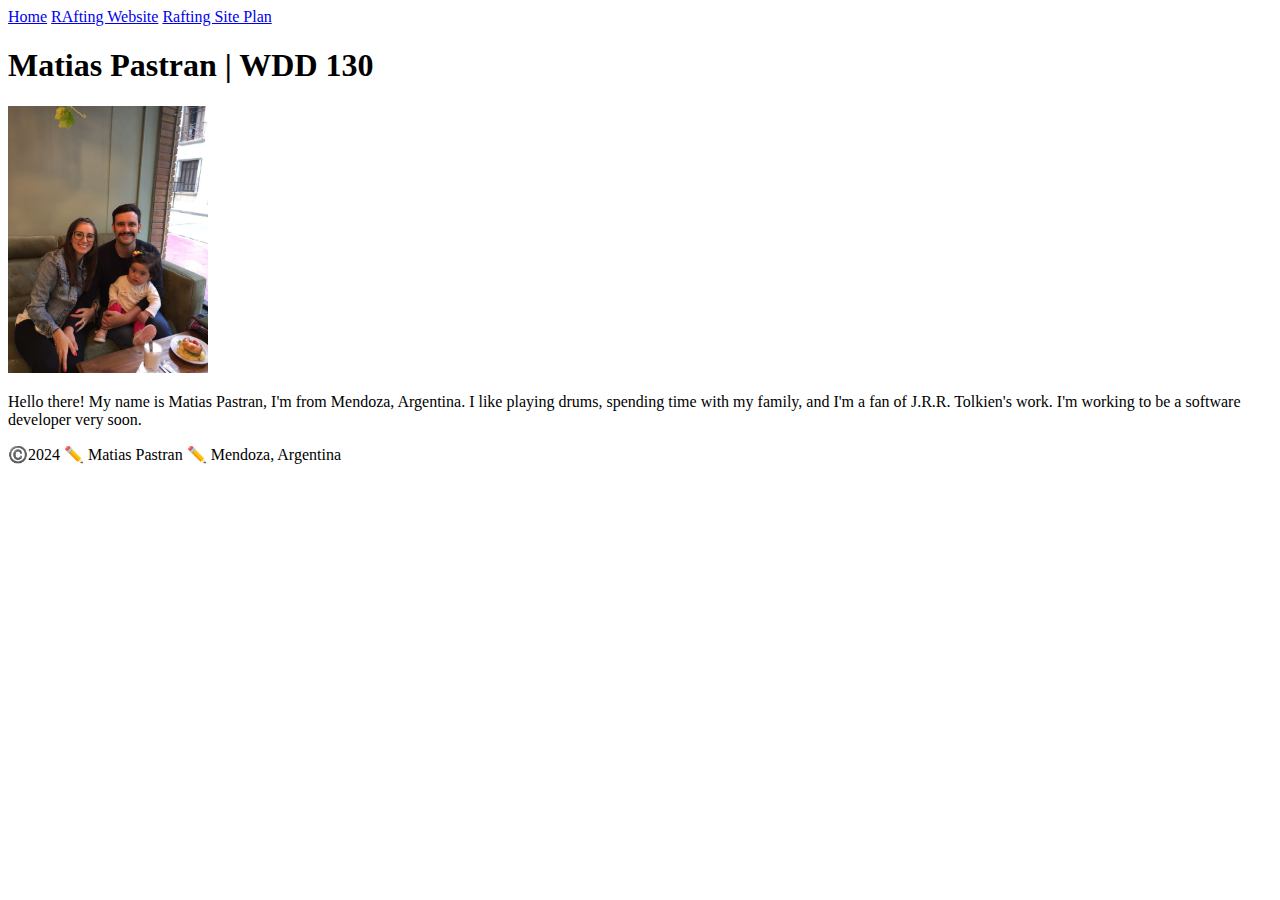
==== index.html @ a29249c0 "first commit" ====
<!DOCTYPE html>
<html lang="en-US">
  <head>
    <meta charset="utf-8">
    <meta name="viewport" content="width=device-width,initial-scale=1.0">
    <title>Matias Pastran | WDD 130</title>
  </head>
  <body>
    <header>
      <nav>
        <a href="#">Home</a>
        <a href="wwr/">RAfting Website</a>
        <a href="wwr/site-plan-rafting.html">Rafting Site Plan</a>
      </nav>
    </header>
    <main>
      <h1>Matias Pastran | WDD 130</h1>
      <img src="images/profile.jpg" alt="Hello, I'm Matias Pastran, and this is my face" width="200">
      <p>Hello there! My name is Matias Pastran, I'm from Mendoza, Argentina. I like playing drums, spending time with my family, and I'm a fan of J.R.R. Tolkien's work. I'm working to be a software developer very soon.</p>
    </main>
    <footer>
      <p>©️2024 ✏️ Matias Pastran ✏️ Mendoza, Argentina</p>
    </footer>
  </body>
</html>
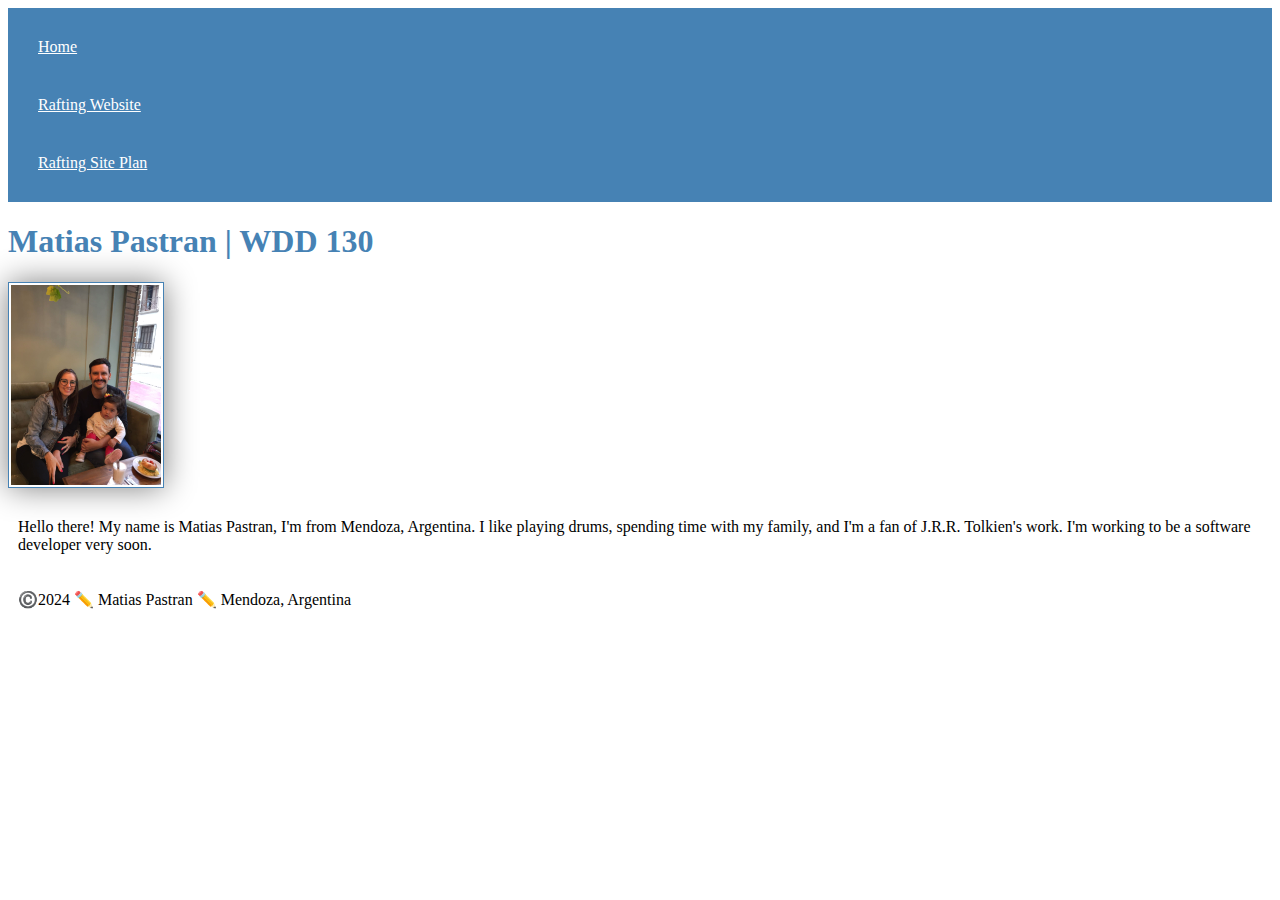
==== commit 7f532337: "Added css styles" ====
--- a/index.html
+++ b/index.html
@@ -1,6 +1,7 @@
 <!DOCTYPE html>
 <html lang="en-US">
   <head>
+    <link rel="stylesheet" href="styles/styles.css">
     <meta charset="utf-8">
     <meta name="viewport" content="width=device-width,initial-scale=1.0">
     <title>Matias Pastran | WDD 130</title>
@@ -9,7 +10,7 @@
     <header>
       <nav>
         <a href="#">Home</a>
-        <a href="wwr/">RAfting Website</a>
+        <a href="wwr/">Rafting Website</a>
         <a href="wwr/site-plan-rafting.html">Rafting Site Plan</a>
       </nav>
     </header>
--- a/styles/styles.css
+++ b/styles/styles.css
@@ -0,0 +1,26 @@
+nav {
+    background-color: steelblue;
+    padding: 10px;
+}
+
+nav a {
+    color:white;
+    display: block;
+    padding: 20px;
+}
+
+h1 {
+    color: steelblue;
+}
+
+img {
+    width: 150px;
+    height: auto;
+    border: 1px solid steelblue;
+    padding: 2px;
+    box-shadow: 0 0 30px gray;
+}
+
+p {
+    padding: 10px;
+}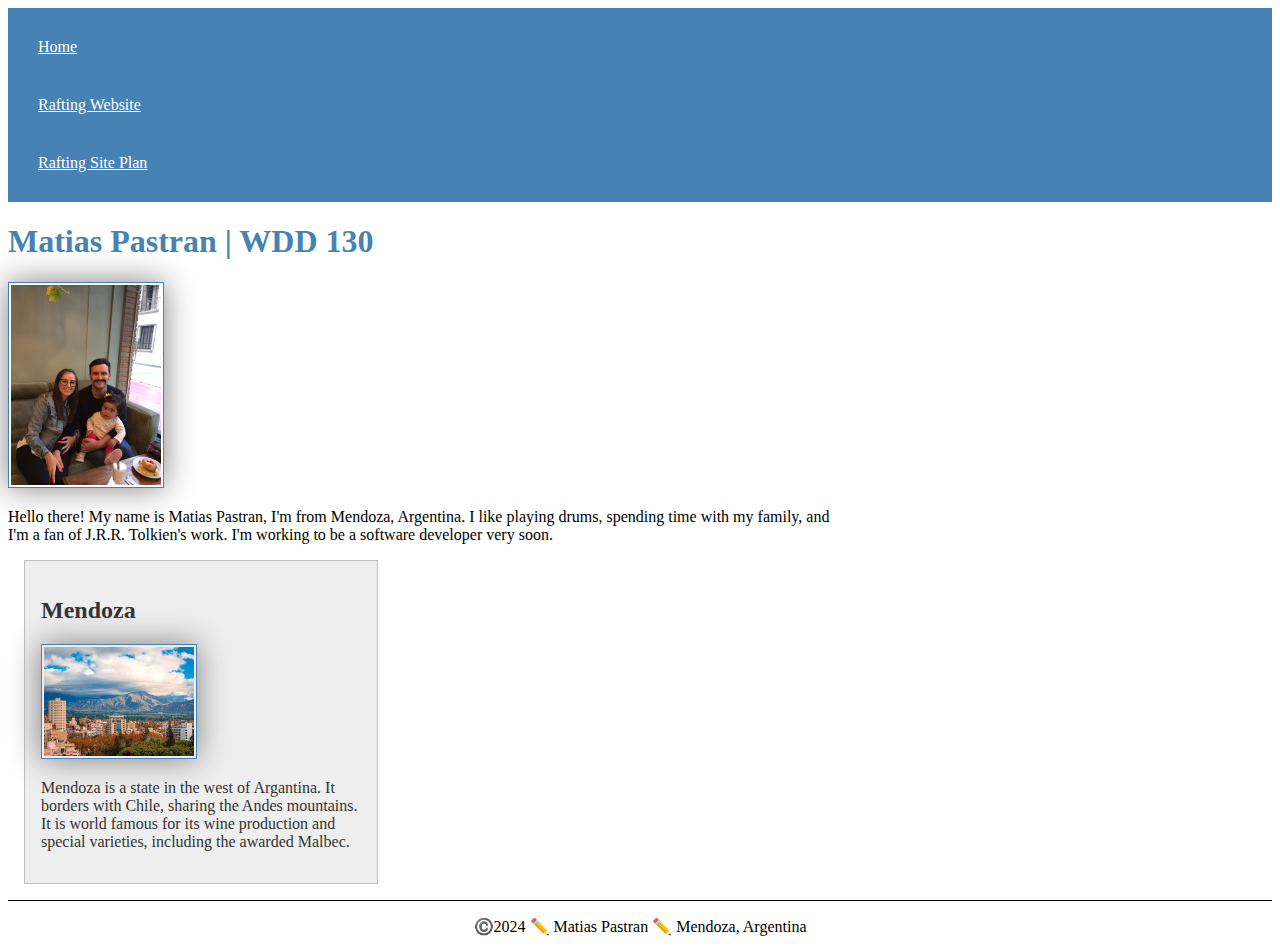
==== commit bed861b4: "new styling, and image adding" ====
--- a/index.html
+++ b/index.html
@@ -4,6 +4,8 @@
     <link rel="stylesheet" href="styles/styles.css">
     <meta charset="utf-8">
     <meta name="viewport" content="width=device-width,initial-scale=1.0">
+    <meta name="description" content="In this web page you'll get to know me, my interest, and vision, and also you'll be directed to my Rafting Website.">
+    <meta name="author" content="Matias Pastran">
     <title>Matias Pastran | WDD 130</title>
   </head>
   <body>
@@ -18,6 +20,11 @@
       <h1>Matias Pastran | WDD 130</h1>
       <img src="images/profile.jpg" alt="Hello, I'm Matias Pastran, and this is my face" width="200">
       <p>Hello there! My name is Matias Pastran, I'm from Mendoza, Argentina. I like playing drums, spending time with my family, and I'm a fan of J.R.R. Tolkien's work. I'm working to be a software developer very soon.</p>
+      <aside>
+        <h2>Mendoza</h2>
+        <img src="images/mendoza.jpg" alt="Mendoza Landscape">
+        <p>Mendoza is a state in the west of Argantina. It borders with Chile, sharing the Andes mountains. It is world famous for its wine production and special varieties, including the awarded Malbec.</p>
+      </aside>
     </main>
     <footer>
       <p>©️2024 ✏️ Matias Pastran ✏️ Mendoza, Argentina</p>
--- a/styles/styles.css
+++ b/styles/styles.css
@@ -13,7 +13,7 @@
     color: steelblue;
 }
 
-img {
+main img {
     width: 150px;
     height: auto;
     border: 1px solid steelblue;
@@ -23,4 +23,33 @@
 
 p {
     padding: 10px;
+}
+
+main {
+    max-width: 840px;
+}
+
+aside {
+    width: 20rem;
+    margin: 1rem;
+    border: 1px solid rgba(0, 0, 0, 0.2);
+    padding: 1rem;
+    background-color: #eee;
+    color: #333;
+    tex-align: center;
+}
+
+aside img {
+    width: 150px;
+    height: auto;
+}
+
+p {
+    padding: 0;
+}
+
+footer {
+    margin-top: 15px;
+    border-top: 1px solid #000;
+    text-align: center;
 }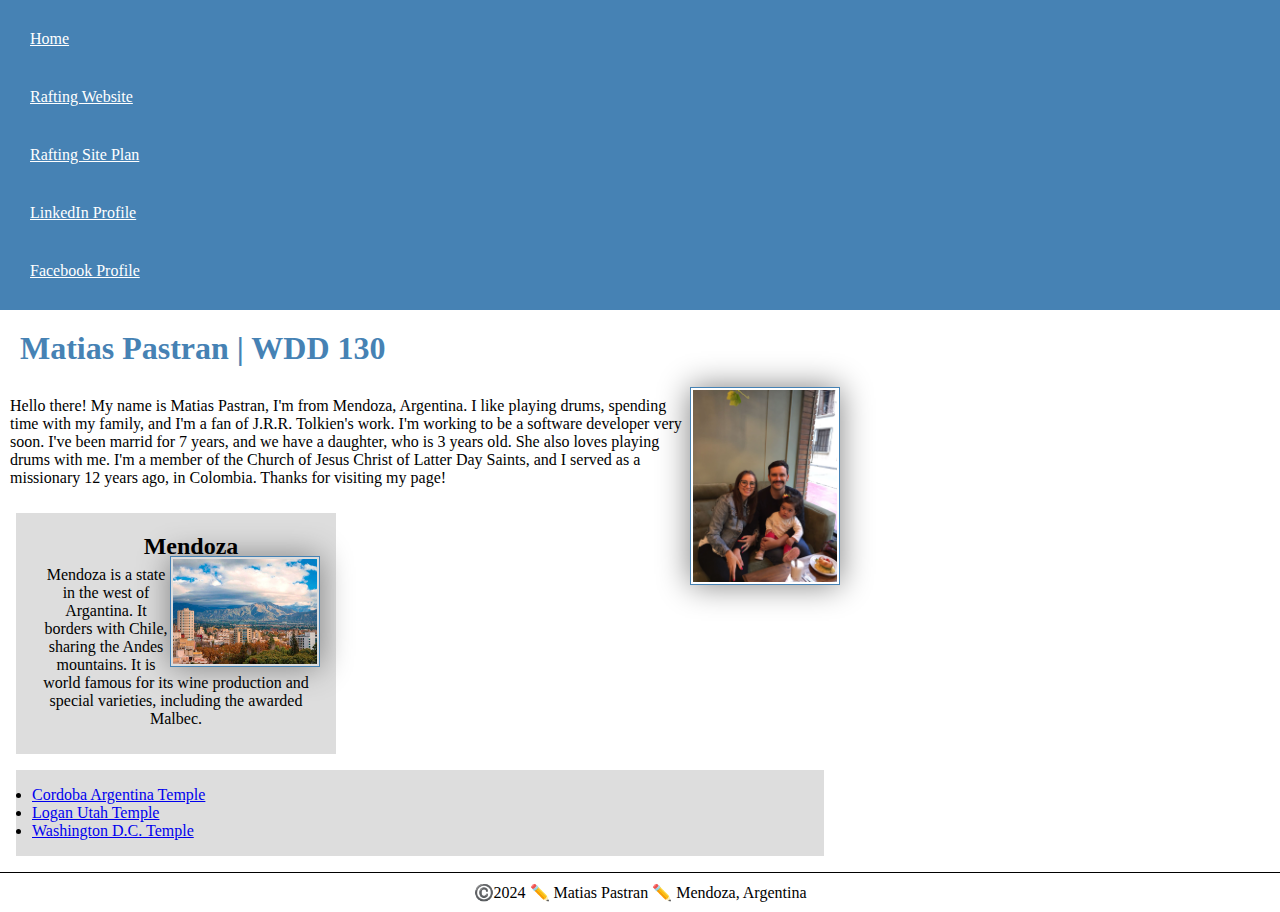
==== commit 807c0d1b: "new files and modifications" ====
--- a/index.html
+++ b/index.html
@@ -14,20 +14,28 @@
         <a href="#">Home</a>
         <a href="wwr/">Rafting Website</a>
         <a href="wwr/site-plan-rafting.html">Rafting Site Plan</a>
+        <a href="https://www.linkedin.com/in/matias-pastran/" target="_blank">LinkedIn Profile</a>
+        <a href="https://www.facebook.com" target="_blank">Facebook Profile</a>
       </nav>
     </header>
     <main>
       <h1>Matias Pastran | WDD 130</h1>
       <img src="images/profile.jpg" alt="Hello, I'm Matias Pastran, and this is my face" width="200">
-      <p>Hello there! My name is Matias Pastran, I'm from Mendoza, Argentina. I like playing drums, spending time with my family, and I'm a fan of J.R.R. Tolkien's work. I'm working to be a software developer very soon.</p>
-      <aside>
+      <p>Hello there! My name is Matias Pastran, I'm from Mendoza, Argentina. I like playing drums, spending time with my family, and I'm a fan of J.R.R. Tolkien's work. I'm working to be a software developer very soon. I've been marrid for 7 years, and we have a daughter, who is 3 years old. She also loves playing drums with me. I'm a member of the Church of Jesus Christ of Latter Day Saints, and I served as a missionary 12 years ago, in Colombia. Thanks for visiting my page!</p>
+      <aside class="box">
         <h2>Mendoza</h2>
         <img src="images/mendoza.jpg" alt="Mendoza Landscape">
         <p>Mendoza is a state in the west of Argantina. It borders with Chile, sharing the Andes mountains. It is world famous for its wine production and special varieties, including the awarded Malbec.</p>
       </aside>
+      <ul class="box">
+        <li><a href="https://www.churchofjesuschrist.org/temples/details/cordoba-argentina-temple?lang=eng" target="_blank">Cordoba Argentina Temple</a></li>
+        <li><a href="https://www.churchofjesuschrist.org/temples/details/logan-utah-temple?lang=eng" target="_blank">Logan Utah Temple</a></li>
+        <li><a href="https://www.churchofjesuschrist.org/temples/details/washington-d.c.-temple?lang=eng" target="_blank">Washington D.C. Temple</a></li>
+      </ul>
     </main>
     <footer>
       <p>©️2024 ✏️ Matias Pastran ✏️ Mendoza, Argentina</p>
     </footer>
+    <!-- Last modified: January 23rd, 2024 -->
   </body>
 </html>--- a/styles/styles.css
+++ b/styles/styles.css
@@ -1,3 +1,10 @@
+* {
+    margin: 0;
+    padding: 0;
+    box-sizing: border-box;
+}
+
+
 nav {
     background-color: steelblue;
     padding: 10px;
@@ -11,6 +18,7 @@
 
 h1 {
     color: steelblue;
+    padding: 20px;
 }
 
 main img {
@@ -19,6 +27,7 @@
     border: 1px solid steelblue;
     padding: 2px;
     box-shadow: 0 0 30px gray;
+    float: right;
 }
 
 p {
@@ -27,29 +36,41 @@
 
 main {
     max-width: 840px;
+    margin-right: 2px;
 }
 
 aside {
     width: 20rem;
-    margin: 1rem;
-    border: 1px solid rgba(0, 0, 0, 0.2);
-    padding: 1rem;
-    background-color: #eee;
-    color: #333;
-    tex-align: center;
+    text-align: center;
+}
+
+aside h2 {
+    position: relative;
+    top: 4px;
+    left: 15px;
+    text-align: center;
 }
 
 aside img {
     width: 150px;
     height: auto;
+    float: right;
+    display: block;
 }
 
-p {
-    padding: 0;
-}
 
 footer {
     margin-top: 15px;
     border-top: 1px solid #000;
     text-align: center;
+}
+
+/* Class Selectors */
+
+.box {
+    margin: 1rem;
+    border: 1px solid rgba(o,0,0,0.1);
+    padding: 1rem;
+    background-color: #ddd;
+    color: #000;
 }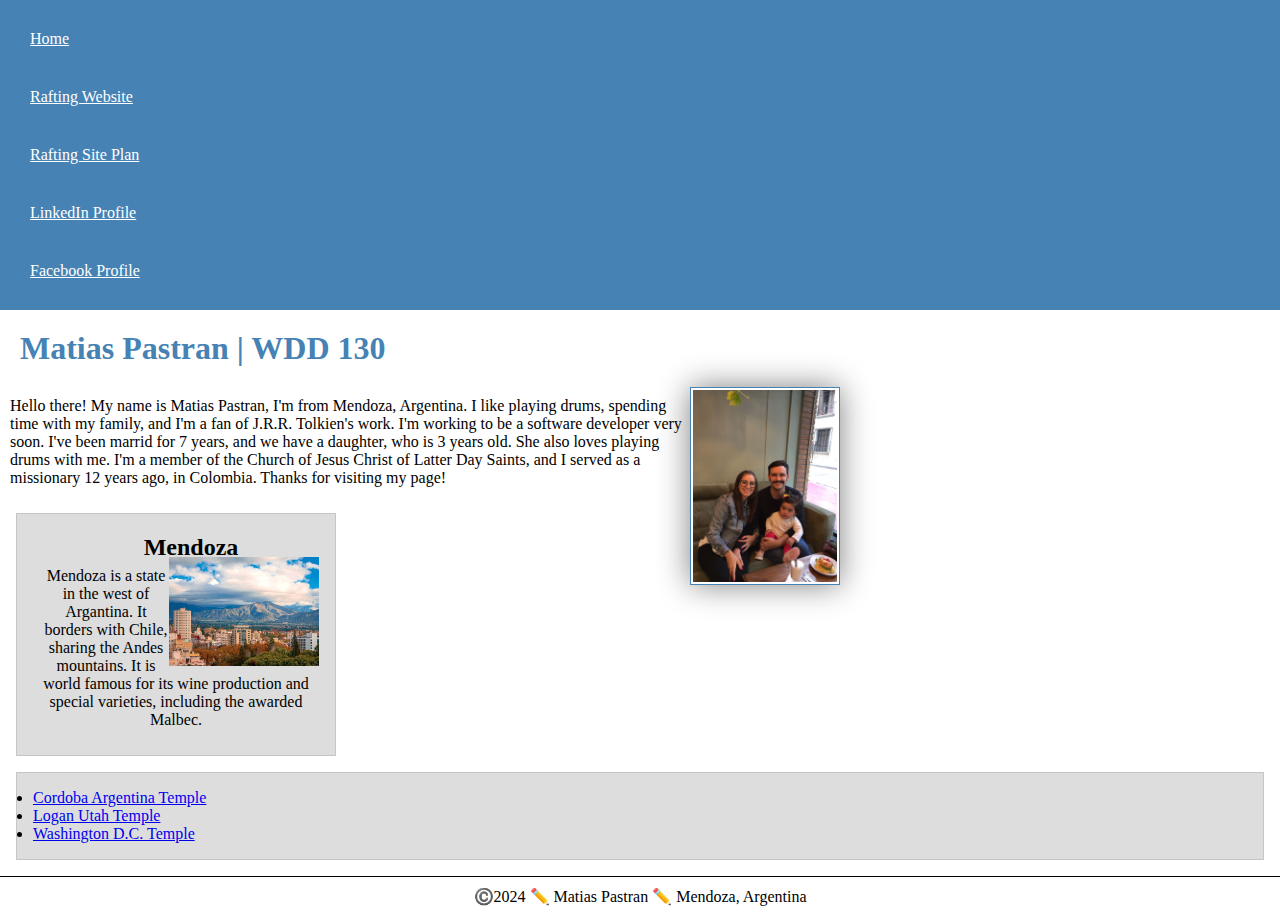
==== commit 80e89d37: "fixed errors" ====
--- a/index.html
+++ b/index.html
@@ -22,17 +22,17 @@
       <h1>Matias Pastran | WDD 130</h1>
       <img src="images/profile.jpg" alt="Hello, I'm Matias Pastran, and this is my face" width="200">
       <p>Hello there! My name is Matias Pastran, I'm from Mendoza, Argentina. I like playing drums, spending time with my family, and I'm a fan of J.R.R. Tolkien's work. I'm working to be a software developer very soon. I've been marrid for 7 years, and we have a daughter, who is 3 years old. She also loves playing drums with me. I'm a member of the Church of Jesus Christ of Latter Day Saints, and I served as a missionary 12 years ago, in Colombia. Thanks for visiting my page!</p>
-      <aside class="box">
-        <h2>Mendoza</h2>
+    </main>
+    <aside class="box">
+      <h2>Mendoza</h2>
         <img src="images/mendoza.jpg" alt="Mendoza Landscape">
         <p>Mendoza is a state in the west of Argantina. It borders with Chile, sharing the Andes mountains. It is world famous for its wine production and special varieties, including the awarded Malbec.</p>
-      </aside>
-      <ul class="box">
-        <li><a href="https://www.churchofjesuschrist.org/temples/details/cordoba-argentina-temple?lang=eng" target="_blank">Cordoba Argentina Temple</a></li>
-        <li><a href="https://www.churchofjesuschrist.org/temples/details/logan-utah-temple?lang=eng" target="_blank">Logan Utah Temple</a></li>
-        <li><a href="https://www.churchofjesuschrist.org/temples/details/washington-d.c.-temple?lang=eng" target="_blank">Washington D.C. Temple</a></li>
-      </ul>
-    </main>
+    </aside>
+    <ul class="box">
+      <li><a href="https://www.churchofjesuschrist.org/temples/details/cordoba-argentina-temple?lang=eng" target="_blank">Cordoba Argentina Temple</a></li>
+      <li><a href="https://www.churchofjesuschrist.org/temples/details/logan-utah-temple?lang=eng" target="_blank">Logan Utah Temple</a></li>
+      <li><a href="https://www.churchofjesuschrist.org/temples/details/washington-d.c.-temple?lang=eng" target="_blank">Washington D.C. Temple</a></li>
+    </ul>
     <footer>
       <p>©️2024 ✏️ Matias Pastran ✏️ Mendoza, Argentina</p>
     </footer>
--- a/styles/styles.css
+++ b/styles/styles.css
@@ -69,7 +69,7 @@
 
 .box {
     margin: 1rem;
-    border: 1px solid rgba(o,0,0,0.1);
+    border: 1px solid rgba(0,0,0,0.1);
     padding: 1rem;
     background-color: #ddd;
     color: #000;
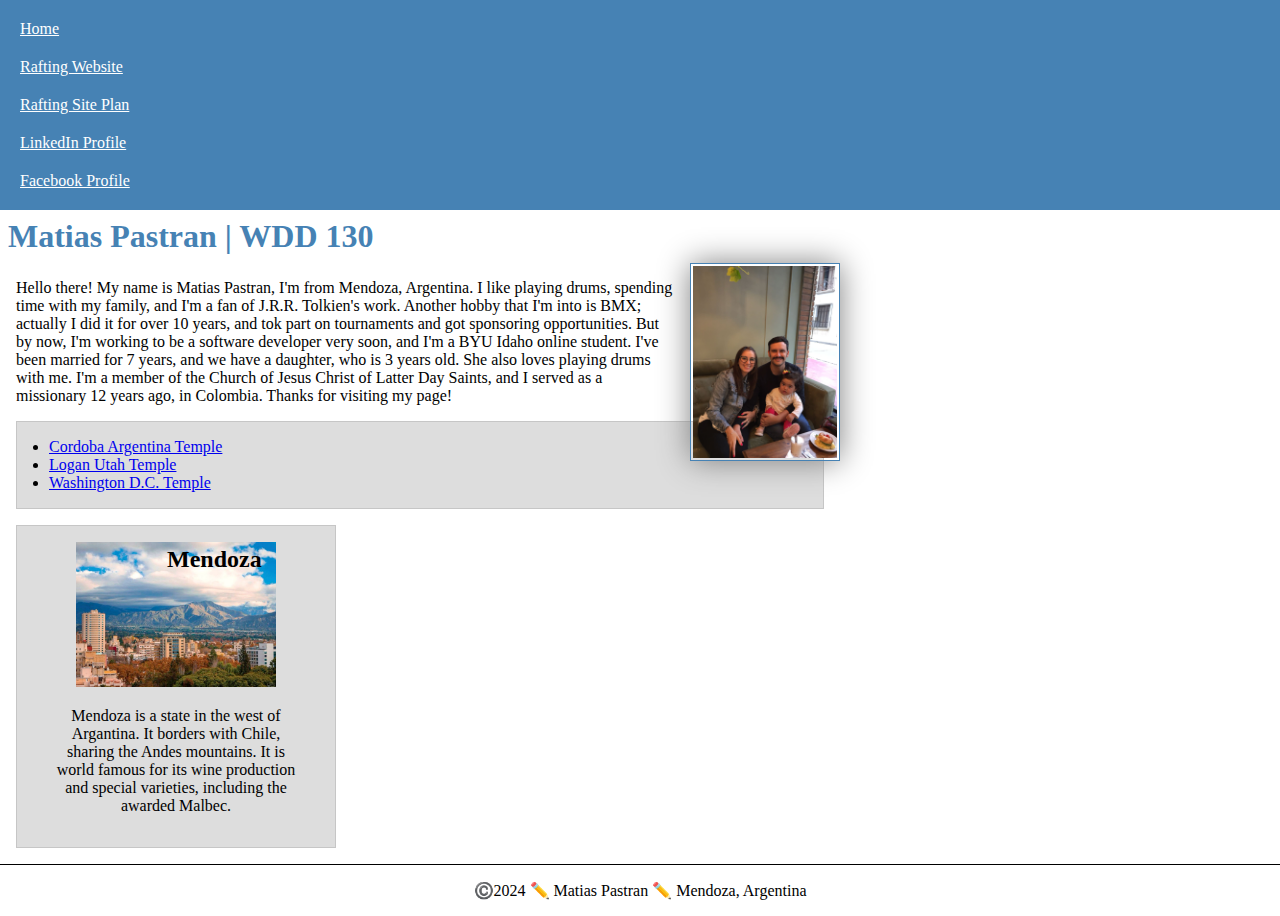
==== commit 951b87c2: "fixed css and texts" ====
--- a/index.html
+++ b/index.html
@@ -21,18 +21,18 @@
     <main>
       <h1>Matias Pastran | WDD 130</h1>
       <img src="images/profile.jpg" alt="Hello, I'm Matias Pastran, and this is my face" width="200">
-      <p>Hello there! My name is Matias Pastran, I'm from Mendoza, Argentina. I like playing drums, spending time with my family, and I'm a fan of J.R.R. Tolkien's work. I'm working to be a software developer very soon. I've been marrid for 7 years, and we have a daughter, who is 3 years old. She also loves playing drums with me. I'm a member of the Church of Jesus Christ of Latter Day Saints, and I served as a missionary 12 years ago, in Colombia. Thanks for visiting my page!</p>
+      <p>Hello there! My name is Matias Pastran, I'm from Mendoza, Argentina. I like playing drums, spending time with my family, and I'm a fan of J.R.R. Tolkien's work. Another hobby that I'm into is BMX; actually I did it for over 10 years, and tok part on tournaments and got sponsoring opportunities. But by now, I'm working to be a software developer very soon, and I'm a BYU Idaho online student. I've been married for 7 years, and we have a daughter, who is 3 years old. She also loves playing drums with me. I'm a member of the Church of Jesus Christ of Latter Day Saints, and I served as a missionary 12 years ago, in Colombia. Thanks for visiting my page!</p>
+      <ul class="box indent">
+        <li><a href="https://www.churchofjesuschrist.org/temples/details/cordoba-argentina-temple?lang=eng" target="_blank">Cordoba Argentina Temple</a></li>
+        <li><a href="https://www.churchofjesuschrist.org/temples/details/logan-utah-temple?lang=eng" target="_blank">Logan Utah Temple</a></li>
+        <li><a href="https://www.churchofjesuschrist.org/temples/details/washington-d.c.-temple?lang=eng" target="_blank">Washington D.C. Temple</a></li>
+      </ul>
     </main>
     <aside class="box">
       <h2>Mendoza</h2>
-        <img src="images/mendoza.jpg" alt="Mendoza Landscape">
-        <p>Mendoza is a state in the west of Argantina. It borders with Chile, sharing the Andes mountains. It is world famous for its wine production and special varieties, including the awarded Malbec.</p>
+      <img src="images/mendoza.jpg" alt="Mendoza Landscape">
+      <p>Mendoza is a state in the west of Argantina. It borders with Chile, sharing the Andes mountains. It is world famous for its wine production and special varieties, including the awarded Malbec.</p>
     </aside>
-    <ul class="box">
-      <li><a href="https://www.churchofjesuschrist.org/temples/details/cordoba-argentina-temple?lang=eng" target="_blank">Cordoba Argentina Temple</a></li>
-      <li><a href="https://www.churchofjesuschrist.org/temples/details/logan-utah-temple?lang=eng" target="_blank">Logan Utah Temple</a></li>
-      <li><a href="https://www.churchofjesuschrist.org/temples/details/washington-d.c.-temple?lang=eng" target="_blank">Washington D.C. Temple</a></li>
-    </ul>
     <footer>
       <p>©️2024 ✏️ Matias Pastran ✏️ Mendoza, Argentina</p>
     </footer>
--- a/styles/styles.css
+++ b/styles/styles.css
@@ -13,12 +13,16 @@
 nav a {
     color:white;
     display: block;
-    padding: 20px;
+    padding: 10px;
 }
 
 h1 {
     color: steelblue;
-    padding: 20px;
+    padding: .5rem;
+}
+
+main {
+    max-width: 840px;
 }
 
 main img {
@@ -27,40 +31,37 @@
     border: 1px solid steelblue;
     padding: 2px;
     box-shadow: 0 0 30px gray;
-    float: right;
+    float: right;   
+    margin: 0 0 1rem 1rem;  
 }
 
 p {
-    padding: 10px;
+    margin: 1rem;
 }
 
-main {
-    max-width: 840px;
-    margin-right: 2px;
+
+aside {
+    width: 20em;
+    text-align: center;
+    position: relative;
+
 }
 
-aside {
-    width: 20rem;
-    text-align: center;
+
+aside img {
+    width: 200px;
+    height: auto;
 }
 
 aside h2 {
-    position: relative;
-    top: 4px;
-    left: 15px;
-    text-align: center;
-}
-
-aside img {
-    width: 150px;
-    height: auto;
-    float: right;
-    display: block;
+    position: absolute;
+    top: 20px;
+    left: 150px;
 }
 
 
 footer {
-    margin-top: 15px;
+    margin-top: 1em;
     border-top: 1px solid #000;
     text-align: center;
 }
@@ -73,4 +74,9 @@
     padding: 1rem;
     background-color: #ddd;
     color: #000;
+}
+
+
+.indent {
+    padding-left: 2rem;
 }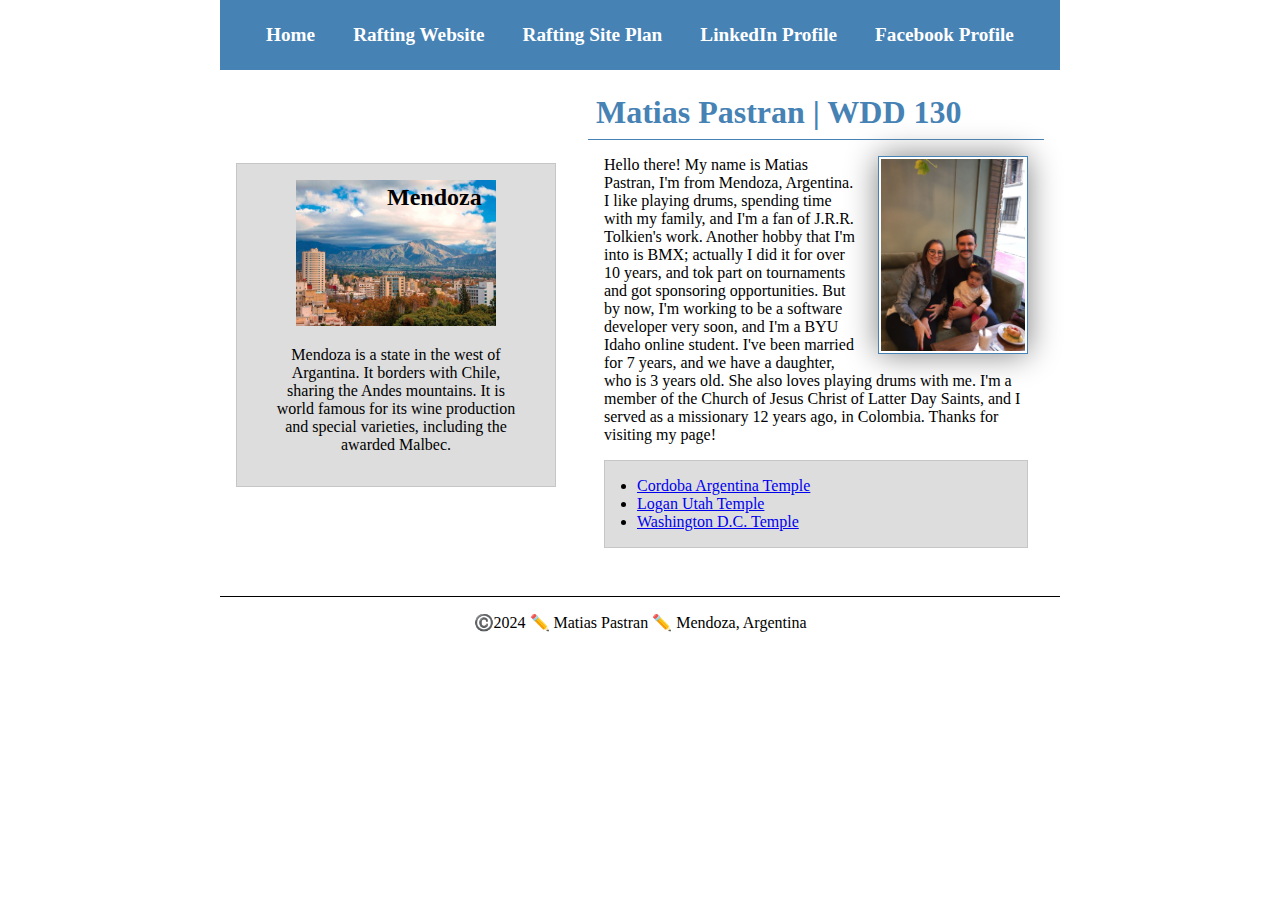
==== commit 0b435c62: "added css - flex and grid" ====
--- a/index.html
+++ b/index.html
@@ -11,28 +11,30 @@
   <body>
     <header>
       <nav>
-        <a href="#">Home</a>
-        <a href="wwr/">Rafting Website</a>
-        <a href="wwr/site-plan-rafting.html">Rafting Site Plan</a>
+        <a href="https://www.mtspastran.github.io/wdd130/">Home</a>
+        <a href="https://www.mtspastran.github.io/wdd130/wwr/site-plan-rafting.html">Rafting Website</a>
+        <a href="https://www.mtspastran.github.io/wdd130/wwr/site-plan-rafting.html">Rafting Site Plan</a>
         <a href="https://www.linkedin.com/in/matias-pastran/" target="_blank">LinkedIn Profile</a>
         <a href="https://www.facebook.com" target="_blank">Facebook Profile</a>
       </nav>
     </header>
-    <main>
-      <h1>Matias Pastran | WDD 130</h1>
-      <img src="images/profile.jpg" alt="Hello, I'm Matias Pastran, and this is my face" width="200">
-      <p>Hello there! My name is Matias Pastran, I'm from Mendoza, Argentina. I like playing drums, spending time with my family, and I'm a fan of J.R.R. Tolkien's work. Another hobby that I'm into is BMX; actually I did it for over 10 years, and tok part on tournaments and got sponsoring opportunities. But by now, I'm working to be a software developer very soon, and I'm a BYU Idaho online student. I've been married for 7 years, and we have a daughter, who is 3 years old. She also loves playing drums with me. I'm a member of the Church of Jesus Christ of Latter Day Saints, and I served as a missionary 12 years ago, in Colombia. Thanks for visiting my page!</p>
-      <ul class="box indent">
-        <li><a href="https://www.churchofjesuschrist.org/temples/details/cordoba-argentina-temple?lang=eng" target="_blank">Cordoba Argentina Temple</a></li>
-        <li><a href="https://www.churchofjesuschrist.org/temples/details/logan-utah-temple?lang=eng" target="_blank">Logan Utah Temple</a></li>
-        <li><a href="https://www.churchofjesuschrist.org/temples/details/washington-d.c.-temple?lang=eng" target="_blank">Washington D.C. Temple</a></li>
-      </ul>
-    </main>
-    <aside class="box">
-      <h2>Mendoza</h2>
-      <img src="images/mendoza.jpg" alt="Mendoza Landscape">
-      <p>Mendoza is a state in the west of Argantina. It borders with Chile, sharing the Andes mountains. It is world famous for its wine production and special varieties, including the awarded Malbec.</p>
-    </aside>
+    <div class="grid">
+      <main>
+        <h1>Matias Pastran | WDD 130</h1>
+        <img src="images/profile.jpg" alt="Hello, I'm Matias Pastran, and this is my face" width="200">
+        <p>Hello there! My name is Matias Pastran, I'm from Mendoza, Argentina. I like playing drums, spending time with my family, and I'm a fan of J.R.R. Tolkien's work. Another hobby that I'm into is BMX; actually I did it for over 10 years, and tok part on tournaments and got sponsoring opportunities. But by now, I'm working to be a software developer very soon, and I'm a BYU Idaho online student. I've been married for 7 years, and we have a daughter, who is 3 years old. She also loves playing drums with me. I'm a member of the Church of Jesus Christ of Latter Day Saints, and I served as a missionary 12 years ago, in Colombia. Thanks for visiting my page!</p>
+        <ul class="box indent">
+          <li><a href="https://www.churchofjesuschrist.org/temples/details/cordoba-argentina-temple?lang=eng" target="_blank">Cordoba Argentina Temple</a></li>
+          <li><a href="https://www.churchofjesuschrist.org/temples/details/logan-utah-temple?lang=eng" target="_blank">Logan Utah Temple</a></li>
+          <li><a href="https://www.churchofjesuschrist.org/temples/details/washington-d.c.-temple?lang=eng" target="_blank">Washington D.C. Temple</a></li>
+        </ul>
+      </main>
+      <aside class="box">
+        <h2>Mendoza</h2>
+        <img src="images/mendoza.jpg" alt="Mendoza Landscape">
+        <p>Mendoza is a state in the west of Argantina. It borders with Chile, sharing the Andes mountains. It is world famous for its wine production and special varieties, including the awarded Malbec.</p>
+      </aside>
+    </div>
     <footer>
       <p>©️2024 ✏️ Matias Pastran ✏️ Mendoza, Argentina</p>
     </footer>
--- a/styles/styles.css
+++ b/styles/styles.css
@@ -7,22 +7,30 @@
 
 nav {
     background-color: steelblue;
-    padding: 10px;
+    padding: 1rem;
+    display: flex;
+    justify-content: space-evenly;
+    align-items: center;
 }
 
 nav a {
     color:white;
     display: block;
-    padding: 10px;
+    padding: 0.5rem;
+    text-decoration: none;
+    font-size: 1.2rem;
+    font-weight: 700;
 }
 
 h1 {
     color: steelblue;
     padding: .5rem;
+    border-bottom: 1px solid steelblue;
 }
 
 main {
-    max-width: 840px;
+    margin: 1rem;
+    grid-column: 2/3;
 }
 
 main img {
@@ -32,7 +40,7 @@
     padding: 2px;
     box-shadow: 0 0 30px gray;
     float: right;   
-    margin: 0 0 1rem 1rem;  
+    margin: 1rem;  
 }
 
 p {
@@ -41,9 +49,11 @@
 
 
 aside {
-    width: 20em;
+    width: 20rem;
     text-align: center;
     position: relative;
+    grid-column: 1/2;
+    grid-row: 1/2;
 
 }
 
@@ -59,6 +69,10 @@
     left: 150px;
 }
 
+header, .grid, footer {
+    max-width: 840px;
+    margin: 0 auto;
+}
 
 footer {
     margin-top: 1em;
@@ -79,4 +93,9 @@
 
 .indent {
     padding-left: 2rem;
+}
+
+.grid {
+    display: grid;
+    align-items: center;
 }